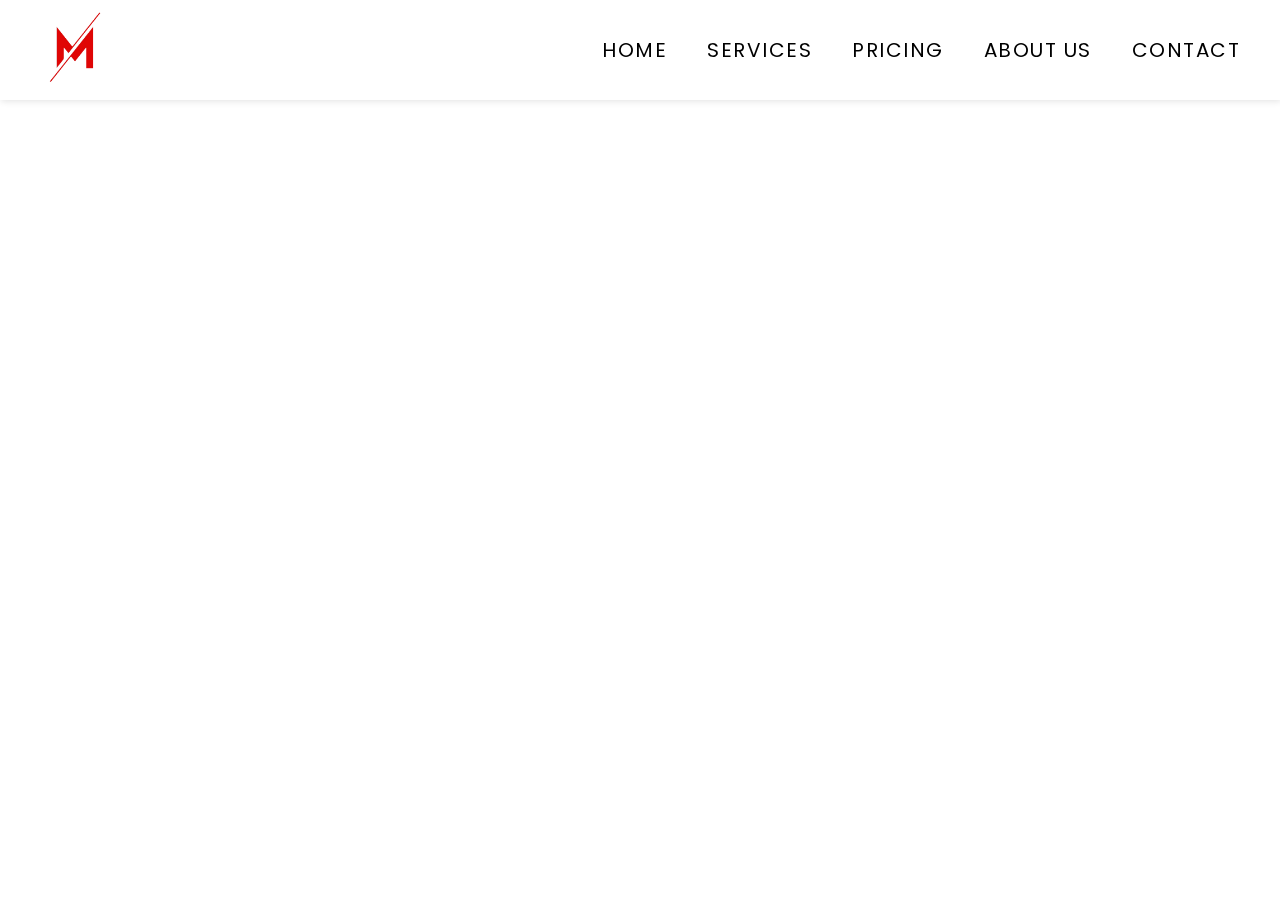
==== index.html @ 07f2261b "navigation bar completed" ====
<!DOCTYPE html>
<html lang="en">
  <head>
    <meta charset="UTF-8" />
    <meta name="viewport" content="width=device-width, initial-scale=1.0" />
    <title>Mindz4u</title>
    <!-- <link rel=¨stylesheet¨ href="/css/style.css"> -->
    <link rel="stylesheet" href="/style.css" />
  </head>
  <body>
    <header id="header-wrapper" class="navigation-header">
      <nav>
        <div class="logo-container">
          <a href="./index.html"><img src="/public/logo-removebg-preview.png" alt=""></a>
        </div>
        <div class="navigation-items" id="navigation-items">
          <a href="/">Home</a>
          <a href="">Services</a>
          <a href="">Pricing</a>
          <a href="">About Us</a>
          <a href="">Contact</a>
        </div>
        <div class="hamburger">
          <span id="openHam">&#9776;</span>
          <span id="closeHam">&#x2716;</span>
        </div>
      </nav>
    </header>
    <main>

        <div class="mainContentBox">
            <div class="mainTextContent">
              <div class="textContent">
                <h1>
                  Welcome to <span class="spanText">Mindz4U</span>
                </h1>
                <h3>Your Digital Marketing Partner</h3>
              </div>
              <div class="mobileView">
                <div class="mainColumnContentImage">
                  <ImageContainer />
                </div>
              </div>
      
              <div class="mainButtonContainer">
                <button class="button1">Services</button>
                <button class="button2">Contact Us</button>
              </div>
              <IconSection />
            </div>
            <div class="desktopView">
            <div class="mainColumnContentImage">
              <ImageContainer/>
            </div>
            </div>
          </div>

    </main>
    <script src="/js/home.js"></script>
  </body>
</html>
---- css/style.css ----
@charset "UTF-8";


*, body {
    padding: 0;
    margin: 0;
    box-sizing: border-box;
  }

  .navigation-header {
    background-color: rgb(73, 51, 153);
    padding: 0 15px;
    height: 60px;
    display: flex;
    justify-content: center;
    align-items: center;
  }

  nav {
    width: 100%;
    max-width: 1200px;
    display: flex;
    justify-content: space-between;
    align-items: center;
  }

  .logo-container > a {
    color: ghostwhite;
    text-decoration: none;
    font-weight: 700;
    font-size: 26px;
  }

  .navigation-items {
    display: flex;
    gap: 40px;
  }

  .navigation-items > a {
    color: ghostwhite;
    text-decoration: none;
    font-weight: 500;
    font-size: 16px;
    transition: .4s ease-in-out;
  }

  .navigation-items > a:hover {
    color: white;
  }

  .hamburger {
    display: none;
    font-size: 20px;
    font-weight: 800;
    color: white;
  }

  @media screen and (max-width:768px) {
    .hamburger {
      display: flex;
      cursor: pointer;
    }
    .hamburger #closeHam {
      display: none;
    }

    .navigation-items {
        display: none;
        flex-direction: column;
        align-items: center;
        position: absolute;
        right: 0;
        top: 58px;
        background-color: rgb(73, 51, 153);
        width: 100%;
        height: calc(100vh - 58px);
        padding-top: 60px;
        gap: 10vh;
      }

      
  }
---- style.css ----
@charset "UTF-8";
@import url("https://fonts.googleapis.com/css2?family=Poppins:wght@400;500;600;700&display=swap");

*, body {
    padding: 0;
    margin: 0;
    box-sizing: border-box;
    overflow-x: hidden;
    /* letter-spacing: .5px; */
  }

/* ----------------------------Header---------------------------------------- */
  .navigation-header {
    /* background-color: rgb(73, 51, 153); */
    padding: 0 20px;
    height: 100px;
    display: flex;
    justify-content: center;
    align-items: center;
    font-family: "Poppins", sans-serif;
    text-transform: uppercase;
    /* position: fixed; */
    overflow-y: hidden;
    position: fixed;
  top: 0;
  left: 0;
  right: 0;
  background-color: white;
  box-shadow: 1px 1px 7px #e1e1e1;
  transition: background-color 0.4s ease-out;
  z-index: 15;
  letter-spacing: 1.5px;
  }
  .scroll{
    background: #000000;
    
  }

  nav {
    width: 100%;
    max-width: 1200px;
    display: flex;
    justify-content: space-between;
    align-items: center;
    /* position: fixed; */
    /* background-color: white; */
  }

  a{
    overflow-wrap: break-word;
  }

  .logo-container > a >img {
    color:#000000;
    /* text-decoration: none;
    font-weight: 700;
    font-size: 26px; */
    height: 70px;
    width: 70px;
    object-fit: cover;
  }

  .navigation-items {
    display: flex;
    gap: 40px;
  }

  .navigation-items > a {
    color: #000000;
    text-decoration: none;
    font-weight: 400;
    font-size: 20px;
    transition: .4s ease-in-out;
  }

  .navigation-items > a:hover {
    border-bottom: 2px solid red;
    color: rgb(215, 27, 27);
  }
  /* a:after {    
    background: none repeat scroll 0 0 transparent;
    bottom: 0;
    content: "";
    display: block;
    height: 2px;
    left: 50%;
    position: absolute;
    background: #d51010;
    transition: width 0.3s ease 0s, left 0.3s ease 0s;
    width: 0;
  }
  a:hover:after { 
    width: 100%; 
    left: 0; 
  } */

  .hamburger {
    display: none;
    font-size: 35px;
    font-weight: 400;
    color: #000000;
  }

  /* p {
    overflow-y: scroll
  } */

  @media screen and (max-width:768px) {
    .hamburger {
      display: flex;
      cursor: pointer;
      /* transition: all 150ms linear; */
    }
    .hamburger #closeHam {
      display: none;
    }

    .navigation-items {
        display: none;
        padding: 15px 0px;
        flex-direction: column;
        align-items: center;
        position: fixed;
        left: 0;
        top: 100px;
        /* background-color: rgb(73, 51, 153); */
        /* width: 100%; */
        z-index: 0;
        background-color: white;
        height: 100%;
        width: 95px;
        padding-top: 60px;
        gap: 0;
        background-color: #fff;
        box-shadow: 1px 10px 7px #e1e1e1;
        overflow-x: hidden;
        transition: all 0.3s ease-in-out;
        letter-spacing: 1px;
        /* transition: 2.2s cubic-bezier(.36,-0.01,0,.77); */
        /* opacity: 0; */
    /* transition: all 200ms linear; */
    /* border: 2px solid red; */
      }

      
      .navigation-items > a {
        /* padding: 8px;
        text-decoration: none;
        font-size: 14px;
        color: #000000;
        display: block;
        transition: 0.3s;
        border: 1px solid red; */
        display: block;
        width: 100%;
        padding: 15px 5px;
        font-size: 14px;
        line-height: 1.2;
        border-bottom: 1px solid #eaeaea;
        position: relative;
        font-weight: 400;
        text-align: center;
      }
    
      .navigation-items > a:hover {
        color: rgb(167, 18, 18);
        /* transition: all 150ms ease-in; */
      }

  }

  /* ----------------------------------main-content--------------------------------- */
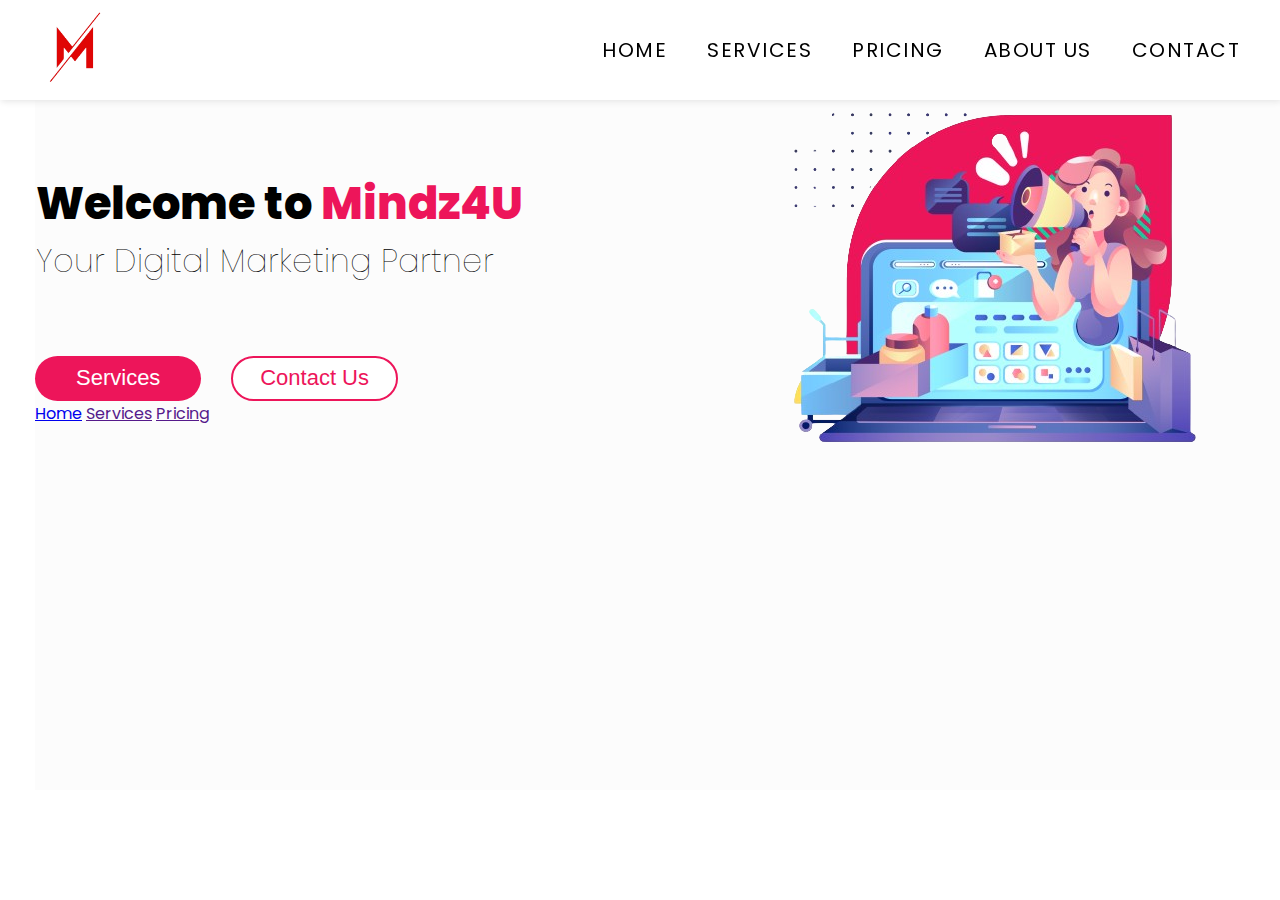
==== commit dcb52235: "services page done" ====
--- a/index.html
+++ b/index.html
@@ -15,8 +15,8 @@
         </div>
         <div class="navigation-items" id="navigation-items">
           <a href="/">Home</a>
-          <a href="">Services</a>
-          <a href="">Pricing</a>
+          <a href="/pages/services.html">Services</a>
+          <a href="/pages/pricing.html">Pricing</a>
           <a href="">About Us</a>
           <a href="">Contact</a>
         </div>
@@ -38,7 +38,7 @@
               </div>
               <div class="mobileView">
                 <div class="mainColumnContentImage">
-                  <ImageContainer />
+                  <img src="/public/main_image-removebg-preview1.png" alt="">
                 </div>
               </div>
       
@@ -46,11 +46,13 @@
                 <button class="button1">Services</button>
                 <button class="button2">Contact Us</button>
               </div>
-              <IconSection />
+              <a href="/">Home</a>
+              <a href="">Services</a>
+              <a href="">Pricing</a>
             </div>
             <div class="desktopView">
             <div class="mainColumnContentImage">
-              <ImageContainer/>
+              <img src="/public/main_image-removebg-preview1.png" alt="">
             </div>
             </div>
           </div>
--- a/style.css
+++ b/style.css
@@ -5,11 +5,14 @@
     padding: 0;
     margin: 0;
     box-sizing: border-box;
+    /* overflow-x: hidden; */
+    /* letter-spacing: .5px; */
+  }
+
+/* ----------------------------Header---------------------------------------- */
+header{
     overflow-x: hidden;
-    /* letter-spacing: .5px; */
-  }
-
-/* ----------------------------Header---------------------------------------- */
+}
   .navigation-header {
     /* background-color: rgb(73, 51, 153); */
     padding: 0 20px;
@@ -20,7 +23,7 @@
     font-family: "Poppins", sans-serif;
     text-transform: uppercase;
     /* position: fixed; */
-    overflow-y: hidden;
+    overflow: hidden;
     position: fixed;
   top: 0;
   left: 0;
@@ -44,6 +47,7 @@
     align-items: center;
     /* position: fixed; */
     /* background-color: white; */
+    overflow: hidden;
   }
 
   a{
@@ -171,5 +175,128 @@
 
   /* ----------------------------------main-content--------------------------------- */
 
+ 
+
+
+.mainContentBox{
+    margin: 100px 0px 0px 35px; 
+    display: flex; 
+     justify-content: space-between;
+    font-family: "Poppins", sans-serif;
+    background-color: #fcfcfc;
+    height: calc(100vh - 210px);
+}
+
+.mainColumnContentImage{
+
+}
+
+.mainColumnContentImage > img{
+    /* object-fit: cover; */
+    object-fit: fill;
+}
+
+
+.mainColumnContentText{
+    /* float: right; */
+    /* padding:0px 0px 0px 65px; */
+}
+.mainTextContent{
+  flex:60%;
+}
+
+.desktopView{
+  /* display: flex;
+  justify-content: center; */
+  /* align-items: center; */
+  flex:40%;
+  position:relative;
+}
+
+.textContent{
+  /* margin: 101px 1px 65px 11px; */
+  padding: 70px 1px 1px 1px;
+  /* font-size: 35px; */
+  /* text-align: center; */
+}
+
+.textContent h1{
+  font-weight: 800;
+  /* font-size: 60px; */
+  /* font-size: calc(.5em + 1vw); */
+  font-size: clamp(2rem, 3.5vw, 5rem);
+ }
+
+.textContent h3{
+ font-weight: 100;
+ color: #000000;
+ font-size: clamp(1.4rem, 2.5vw, 3rem);
+}
+
+
+
+.textContent h1{
+  /* padding: 1px 1px 25px 1px; */
+}
+
+ 
+
+.sideImg{
   
-
+  }
+
+.spanText{
+    color:  #ed155a;;
+}
+
+.mainButtonContainer{
+  margin: 70px 0px 0px 0px;
+  /* padding: 2px 2px; */
+  display: flex;
+}
+
+.button1 {
+    background-color:  #ed155a;;
+    border: 0;
+    color: white;
+    /* padding: 15px 32px; */
+    text-align: center;
+    text-decoration: none;
+    /* display: inline-block; */
+    font-size: 22px;
+    /* font-size: clamp(1rem, 2vw, 1rem); */
+    margin: 0px 30px 0px 0px;
+    cursor: pointer;
+    /* width:15vw;
+    height: 4vw; */
+    width:13vw;
+    height: 3.5vw;
+    border-radius: 10vw;
+    transition: transform 0.3s ease;
+  }
+
+  .button2 {
+    background-color: white;
+    border: 2px solid  #ed155a;;
+    color:   #ed155a;;
+    /* padding: 15px 32px; */
+    text-align: center;
+    text-decoration: none;
+    /* display: inline-block; */
+    font-size: 22px;
+    /* margin: 4px 2px; */
+    margin: 0px 2px 0px 0px;
+
+    cursor: pointer;
+    width:13vw;
+    height: 3.5vw;
+    border-radius: 10vw;
+    transition: transform 0.3s ease;
+  }
+
+
+  .mobileView{
+    display: none;
+  }
+
+
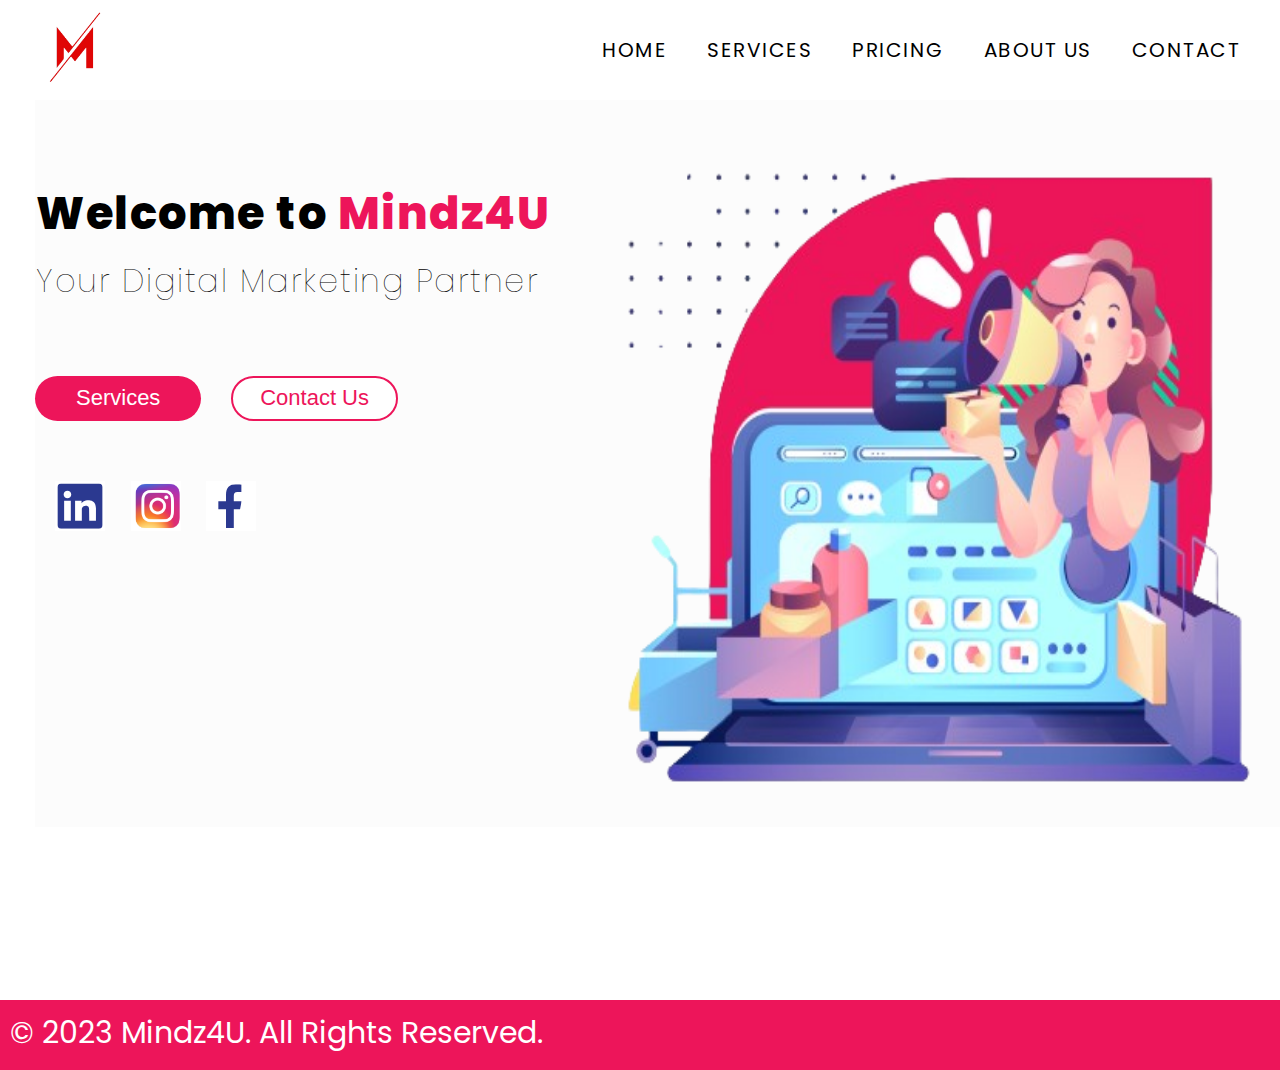
==== commit de071968: "footer added" ====
--- a/index.html
+++ b/index.html
@@ -37,7 +37,7 @@
                 <h3>Your Digital Marketing Partner</h3>
               </div>
               <div class="mobileView">
-                <div class="mainColumnContentImage">
+                <div class="sideImg">
                   <img src="/public/main_image-removebg-preview1.png" alt="">
                 </div>
               </div>
@@ -46,9 +46,12 @@
                 <button class="button1">Services</button>
                 <button class="button2">Contact Us</button>
               </div>
-              <a href="/">Home</a>
-              <a href="">Services</a>
-              <a href="">Pricing</a>
+
+              <div class="socialMediaContainer">
+              <a href="#"><img src="/public/linkedIn.svg"></a>
+              <a href="#"><img src="/public/insta.svg"></a>
+              <a href="#"><img src="/public/facebook_icon.svg"></a>
+              </div>
             </div>
             <div class="desktopView">
             <div class="mainColumnContentImage">
@@ -56,8 +59,8 @@
             </div>
             </div>
           </div>
-
     </main>
+    <footer class="footer"> <div class="watermark">© 2023 Mindz4U. All Rights Reserved.</div></footer>
     <script src="/js/home.js"></script>
   </body>
 </html>
--- a/style.css
+++ b/style.css
@@ -1,10 +1,16 @@
 @charset "UTF-8";
 @import url("https://fonts.googleapis.com/css2?family=Poppins:wght@400;500;600;700&display=swap");
 
-*, body {
+/* html{
+  height: 100%;
+} */
+ html,body {
     padding: 0;
     margin: 0;
     box-sizing: border-box;
+    height: 100%;
+    /* display: flex;
+    flex-direction: column; */
     /* overflow-x: hidden; */
     /* letter-spacing: .5px; */
   }
@@ -12,6 +18,7 @@
 /* ----------------------------Header---------------------------------------- */
 header{
     overflow-x: hidden;
+    /* min-height: 15%; */
 }
   .navigation-header {
     /* background-color: rgb(73, 51, 153); */
@@ -29,7 +36,7 @@
   left: 0;
   right: 0;
   background-color: white;
-  box-shadow: 1px 1px 7px #e1e1e1;
+  /* box-shadow: 1px 1px 7px #e1e1e1; */
   transition: background-color 0.4s ease-out;
   z-index: 15;
   letter-spacing: 1.5px;
@@ -117,6 +124,10 @@
     }
     .hamburger #closeHam {
       display: none;
+    }
+
+    .navigation-header {
+      box-shadow: 0px 0px 0px #e1e1e1;
     }
 
     .navigation-items {
@@ -176,127 +187,382 @@
   /* ----------------------------------main-content--------------------------------- */
 
  
-
-
-.mainContentBox{
+main{
+  min-height: 100%;
+  letter-spacing: 1.5px;
+}
+@media screen and (max-width:768px){
+  main{
+    min-height: 100%;
+  }
+}
+
+.mainContentBox {
     margin: 100px 0px 0px 35px; 
     display: flex; 
      justify-content: space-between;
     font-family: "Poppins", sans-serif;
     background-color: #fcfcfc;
-    height: calc(100vh - 210px);
+    /* height: calc(100vh - 210px); */
+    /* height: 100%; */
+    min-height: 100%;
 }
 
 .mainColumnContentImage{
-
+margin-top: 50px;
 }
+
 
 .mainColumnContentImage > img{
     /* object-fit: cover; */
     object-fit: fill;
+    height: calc(100vh - 230px);
+    width: calc(100vh - 230px);
+    /* height: calc(100vh - 318px); */
 }
 
 
-.mainColumnContentText{
-    /* float: right; */
-    /* padding:0px 0px 0px 65px; */
-}
-.mainTextContent{
-  flex:60%;
-}
-
-.desktopView{
-  /* display: flex;
-  justify-content: center; */
-  /* align-items: center; */
-  flex:40%;
-  position:relative;
-}
-
-.textContent{
-  /* margin: 101px 1px 65px 11px; */
-  padding: 70px 1px 1px 1px;
-  /* font-size: 35px; */
-  /* text-align: center; */
-}
-
-.textContent h1{
-  font-weight: 800;
-  /* font-size: 60px; */
-  /* font-size: calc(.5em + 1vw); */
-  font-size: clamp(2rem, 3.5vw, 5rem);
- }
-
-.textContent h3{
- font-weight: 100;
- color: #000000;
- font-size: clamp(1.4rem, 2.5vw, 3rem);
-}
-
-
-
-.textContent h1{
-  /* padding: 1px 1px 25px 1px; */
-}
-
- 
-
-.sideImg{
-  
-  }
-
-.spanText{
-    color:  #ed155a;;
-}
-
-.mainButtonContainer{
-  margin: 70px 0px 0px 0px;
-  /* padding: 2px 2px; */
-  display: flex;
-}
-
-.button1 {
-    background-color:  #ed155a;;
-    border: 0;
-    color: white;
-    /* padding: 15px 32px; */
-    text-align: center;
-    text-decoration: none;
-    /* display: inline-block; */
-    font-size: 22px;
-    /* font-size: clamp(1rem, 2vw, 1rem); */
-    margin: 0px 30px 0px 0px;
-    cursor: pointer;
-    /* width:15vw;
-    height: 4vw; */
-    width:13vw;
-    height: 3.5vw;
-    border-radius: 10vw;
-    transition: transform 0.3s ease;
-  }
-
-  .button2 {
-    background-color: white;
-    border: 2px solid  #ed155a;;
-    color:   #ed155a;;
-    /* padding: 15px 32px; */
-    text-align: center;
-    text-decoration: none;
-    /* display: inline-block; */
-    font-size: 22px;
-    /* margin: 4px 2px; */
-    margin: 0px 2px 0px 0px;
-
-    cursor: pointer;
-    width:13vw;
-    height: 3.5vw;
-    border-radius: 10vw;
-    transition: transform 0.3s ease;
-  }
-
-
-  .mobileView{
-    display: none;
-  }
-
-
+/* .mainColumnContentImage{
+  position: absolute;
+  width: fit-content;
+    top: 10%;
+    right: 0%;
+    content: "";
+    clear: both;
+    display: table;
+  } */
+  
+  .mainColumnContentText{
+      /* float: right; */
+      /* padding:0px 0px 0px 65px; */
+  }
+  .mainTextContent{
+    flex:60%;
+    /* padding-left: 50px; */
+  }
+  
+  .desktopView{
+    /* display: flex;
+    justify-content: center; */
+    /* align-items: center; */
+    flex:40%;
+    position:relative;
+  }
+  
+  .textContent{
+    /* margin: 101px 1px 65px 11px; */
+    padding: 80px 1px 1px 1px;
+    /* font-size: 35px; */
+    /* text-align: center; */
+  }
+  
+  .textContent h1{
+    font-weight: 800;
+    margin: 0px;
+    /* font-size: 60px; */
+    /* font-size: calc(.5em + 1vw); */
+    font-size: clamp(2rem, 3.5vw, 5rem);
+   }
+  
+  .textContent h3{
+    margin:0px;
+    padding-top: 10px;
+   font-weight: 100;
+   color: #000000;
+   font-size: clamp(1.4rem, 2.5vw, 3rem);
+  }
+  
+  
+  
+  /* .textContent h1{
+    padding: 1px 1px 25px 1px;
+  }
+   */
+   
+  
+  .sideImg{
+    /* width: 600px;
+    height: 600px; */
+    left: 50%;
+    object-fit: fill;
+    width:100vw; /* Matches to the Viewport Width */
+    height:auto;
+    max-width:100% !important;
+    /* position:absolute; */
+    /* right:10px */
+    }
+  
+  .spanText{
+      color:  #ed155a;
+  }
+  
+  .mainButtonContainer{
+    margin: 70px 0px 0px 0px;
+    /* padding: 2px 2px; */
+    display: flex;
+  }
+  
+  .button1 {
+      background-color:  #ed155a;
+      border: 0;
+      color: white;
+      /* padding: 15px 32px; */
+      text-align: center;
+      text-decoration: none;
+      /* display: inline-block; */
+      font-size: 22px;
+      /* font-size: clamp(1rem, 2vw, 1rem); */
+      margin: 0px 30px 0px 0px;
+      cursor: pointer;
+      /* width:15vw;
+      height: 4vw; */
+      width:13vw;
+      height: 3.5vw;
+      border-radius: 10vw;
+      transition: transform 0.3s ease;
+    }
+  
+    .button2 {
+      background-color: white;
+      border: 2px solid  #ed155a;
+      color:   #ed155a;
+      /* padding: 15px 32px; */
+      text-align: center;
+      text-decoration: none;
+      /* display: inline-block; */
+      font-size: 22px;
+      /* margin: 4px 2px; */
+      margin: 0px 2px 0px 0px;
+  
+      cursor: pointer;
+      width:13vw;
+      height: 3.5vw;
+      border-radius: 10vw;
+      transition: transform 0.3s ease;
+    }
+  
+  
+    .mobileView{
+      display: none;
+    }
+  
+
+  
+  
+    @media screen and (max-width:990px) {
+      .mainContentBox{
+        margin: 0px; 
+        height: auto;
+        display: block; 
+        text-align: center;
+    }
+      .mainContentBox{
+        display: block;
+    }
+    .textContent{
+      padding: 150px 1px 10px 1px;
+    }
+
+    .textContent h1{
+      font-size: clamp(3rem, 3.5vw, 5rem);
+     }
+    
+    .textContent h3{
+     font-size: clamp(1.9rem, 2.5vw, 3rem);
+    }
+
+    .mainButtonContainer{
+      margin: 20px 0px 0px 0px;
+      justify-content: center;
+    }
+
+    .button1, .button2 {
+      /* width: 20vw;
+      height: 6vw; */
+      width: 170px;
+      height: 50px;
+    }
+  
+    .desktopView{
+      display: none;
+    }
+    .mobileView{
+      display: block;
+    }
+  
+    .mainColumnContentImage{
+      /* grid-area: 2 / 1 / 3 / 2; */
+      position:relative;
+    }
+    .sideImg{
+      width: 100vw;
+      height: auto;
+      }
+    }
+
+    @media screen and (max-width:582px) {
+      .mainContentBox {
+        margin: 0px;
+        height: auto;
+    }
+      /* .textContent{
+        padding: 65px 1px 10px 1px;
+      } */
+      .textContent h1{
+        font-size: calc(2.2em + 0.1vw);
+       }
+       .textContent h3{
+        font-size: calc(1.4em + 0.1vw);
+       }
+       .mobileView{
+        display: flex;
+        align-items: center;
+        justify-content: center;
+        text-align: center;
+      }
+       /* .mainColumnContentImage{
+        display: flex;
+        align-items: center;
+        justify-content: center; 
+        position: relative;
+         margin-left: 0px;
+       } */
+  
+       .mainButtonContainer{
+        margin: 10px 0px 0px 0px;
+        display: block;
+      }
+  
+       .button1 , .button2{
+        font-size: 14px;
+        margin: 0px 12px 0px 0px;
+        width:30vw;
+        height: 8vw;
+      }
+    
+      .sideImg{
+        width: 86%;
+        /* text-align: center;
+        display: block;
+        align-items: center;
+        margin: auto; */
+        /* display: flex; */
+        /* align-items: center; */
+        /* justify-content: center; */
+        }
+  
+       /* .img-container{
+        display: block;
+        text-align: center;
+       }  */
+  
+     }
+  
+  
+  
+    @media screen and (max-width:473px) {
+      .mainContentBox {
+          margin: 0px;
+          height: auto;
+      }
+      /* .textContent{
+        padding: 65px 1px 10px 1px;
+      } */
+      .textContent h1{
+        font-size: calc(1.8em + 0.1vw);
+       }
+       .textContent h3{
+        font-size: calc(1.2em + 0.1vw);
+       }
+  
+       .mainButtonContainer{
+        margin: 10px 0px 0px 0px;
+        display: block;
+      }
+  
+       .button1 , .button2{
+        font-size: 14px;
+        margin: 0px 10px 0px 0px;
+        width:34vw;
+        height: 9.5vw;
+      }
+
+      .mobileView{
+        /* display: block; */
+        display: flex;
+        align-items: center;
+        justify-content: center;
+      }
+    
+      /* .sideImg{
+        width: 70%;
+        } */
+      .sideImg > img{
+        width: 100%;
+        height: auto;
+      }  
+     }
+  
+  
+     @media screen and (max-width:378px) {
+      /* .textContent{
+        padding: 65px 1px 10px 1px;
+      } */
+      .textContent h1{
+        font-size: calc(1.8em + 0.1vw);
+       }
+       .textContent h3{
+        font-size: calc(1.2em + 0.1vw);
+       }
+  
+     }
+
+
+
+     /* --------image --------------------------------------------------- */
+
+     .socialMediaContainer {
+      margin-top: 60px;
+     }
+
+     .socialMediaContainer > a >img {
+      color:#000000;
+      height: 50px;
+      width: 50px;
+      object-fit: cover;
+      margin-left: 20px;
+    }
+
+    /* -------------------------footer--------------------------------- */
+
+    .footer{
+      /* position: absolute;
+    bottom: 0;
+    left: 0;
+    right: 0; */
+    /* height: 20px; */
+    margin-top: auto;
+    height: 50px;
+    padding: 10px;
+    background-color: #ed155a ;
+    }
+
+    .watermark{
+      font-size: 30px;
+      font-family: "Poppins", sans-serif;
+      color:white;
+    }
+
+    @media screen and (max-width:990px) {
+      .footer{
+      padding: 20px;
+      background-color: #ed155a ;
+      }
+
+      .watermark{
+        text-align: center;
+        font-size: 15px;
+      }
+  
+     }
+
